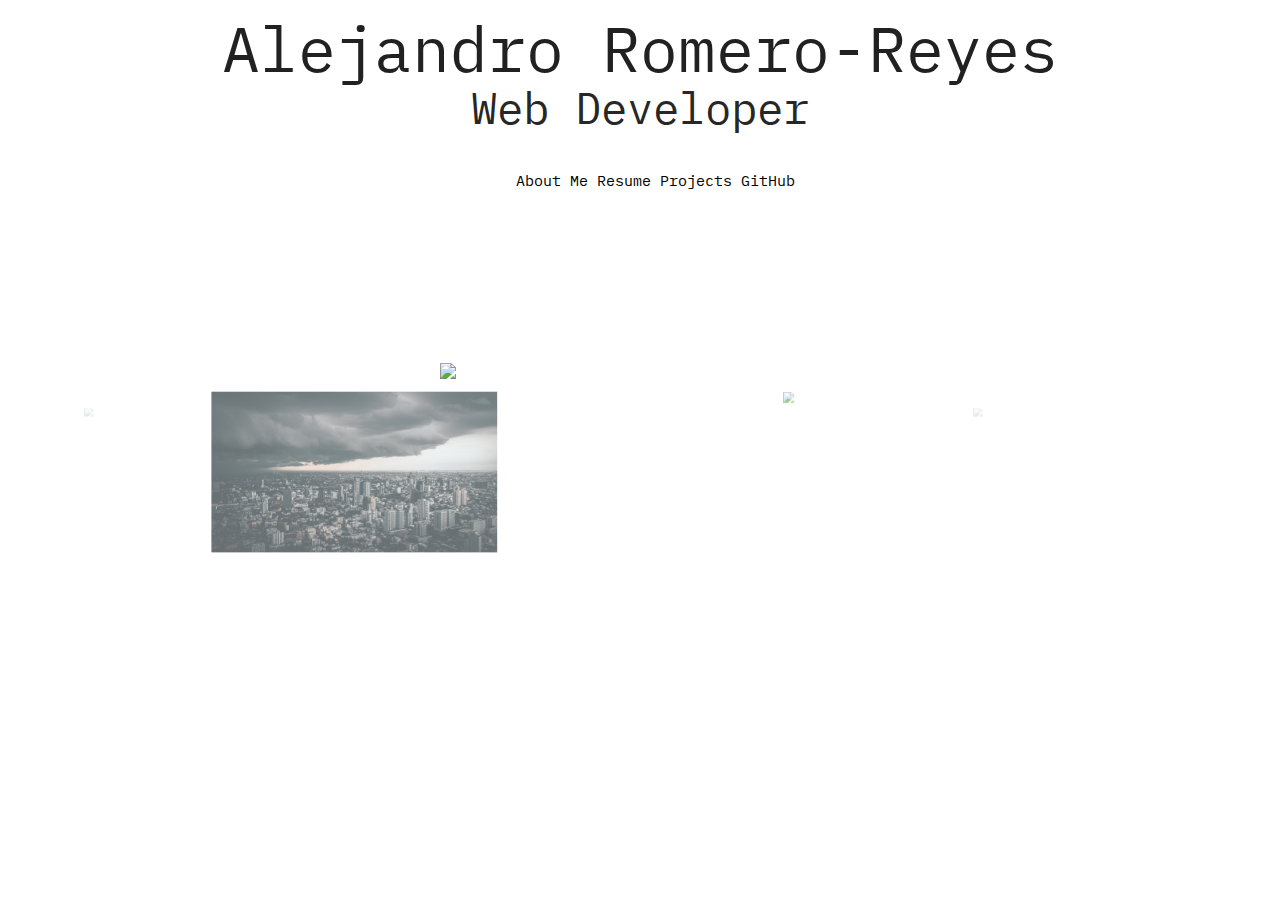
==== index.html @ 16e90a5e "Added Image folder, index.html, and style.css" ====
<!DOCTYPE html>
<html>
<head>
	<title>Alejandro Romero-Reyes</title>
	<link href="https://fonts.googleapis.com/css2?family=IBM+Plex+Mono:wght@100&display=swap" rel="stylesheet">
	<link rel="stylesheet" type="text/css" href="style.css">
	<meta name="viewport" content="width=device-width, initial-scale=1.0"/>
	<link rel="stylesheet" href="https://cdnjs.cloudflare.com/ajax/libs/materialize/1.0.0/css/materialize.min.css" integrity="sha512-UJfAaOlIRtdR+0P6C3KUoTDAxVTuy3lnSXLyLKlHYJlcSU8Juge/mjeaxDNMlw9LgeIotgz5FP8eUQPhX1q10A==" crossorigin="anonymous" />
	<style type="text/css">
		*{
			margin: 0;
			padding: 0;
		}

	.carousel {
		height: 500px;
		align-content: center;
	}
	.carousel .carousel-item {
		width: 400px;
	}
	</style>
</head>
<body>
	<h1 class="small" id="Name">Alejandro Romero-Reyes</h1>
	<h3 class="small" id="WD">Web Developer</h3>
	<div>
		<nav id="NavBar">
			<a class="links" href>About Me</a>
			<a class="links" href>Resume</a>
			<a class="links" href>Projects</a>
			<a class="links" href>GitHub</a>
			<a class="links" href><Contact</a>
		</nav>
	</div>
	
	<div class="page">
		<div class="carousel ">
			<a class="carousel-item" href=""><img src="./images/1.jpg"></a>
			<a class="carousel-item" href="#one!"><img src="./images/2.jpg"></a>
			<a class="carousel-item" href="#one!"><img src="./images/3.jpg"></a>
			<a class="carousel-item" href="#one!"><img src="./images/4.jpg"></a>
			<a class="carousel-item" href="#one!"><img src="./images/5.jpg"></a>
		</div>
  	</div>
  	<script src="https://cdnjs.cloudflare.com/ajax/libs/jquery/3.6.0/jquery.min.js" integrity="sha512-894YE6QWD5I59HgZOGReFYm4dnWc1Qt5NtvYSaNcOP+u1T9qYdvdihz0PPSiiqn/+/3e7Jo4EaG7TubfWGUrMQ==" crossorigin="anonymous"></script>
  	<script src="https://cdnjs.cloudflare.com/ajax/libs/materialize/1.0.0/js/materialize.min.js" integrity="sha512-NiWqa2rceHnN3Z5j6mSAvbwwg3tiwVNxiAQaaSMSXnRRDh5C2mk/+sKQRw8qjV1vN4nf8iK2a0b048PnHbyx+Q==" crossorigin="anonymous"></script>    
	<script type="text/javascript">
		$(document).ready(function(){
			$('.carousel').carousel({
				indicators: true
			});
		});
	</script>
</body>
</html>
---- style.css ----
body{
	font-family: 'IBM Plex Mono', monospace;
    margin: 0;
    padding: 0;
}
.links{
    color: black !important;
}

*{
    margin: 0;
    padding: 0;
}

.carousel {
    height: 500px;
}

.carousel .carousel-item {
    width: 400px;

}
h1.small{
	line-height: 20%;
}


#Name{
	text-align: center;
}

#WD{
	text-align: center;
}

#NavBar{
	text-align: center;
    background-color: #ffffff !important;
    box-shadow: none !important;
    padding-left: 30px;
}
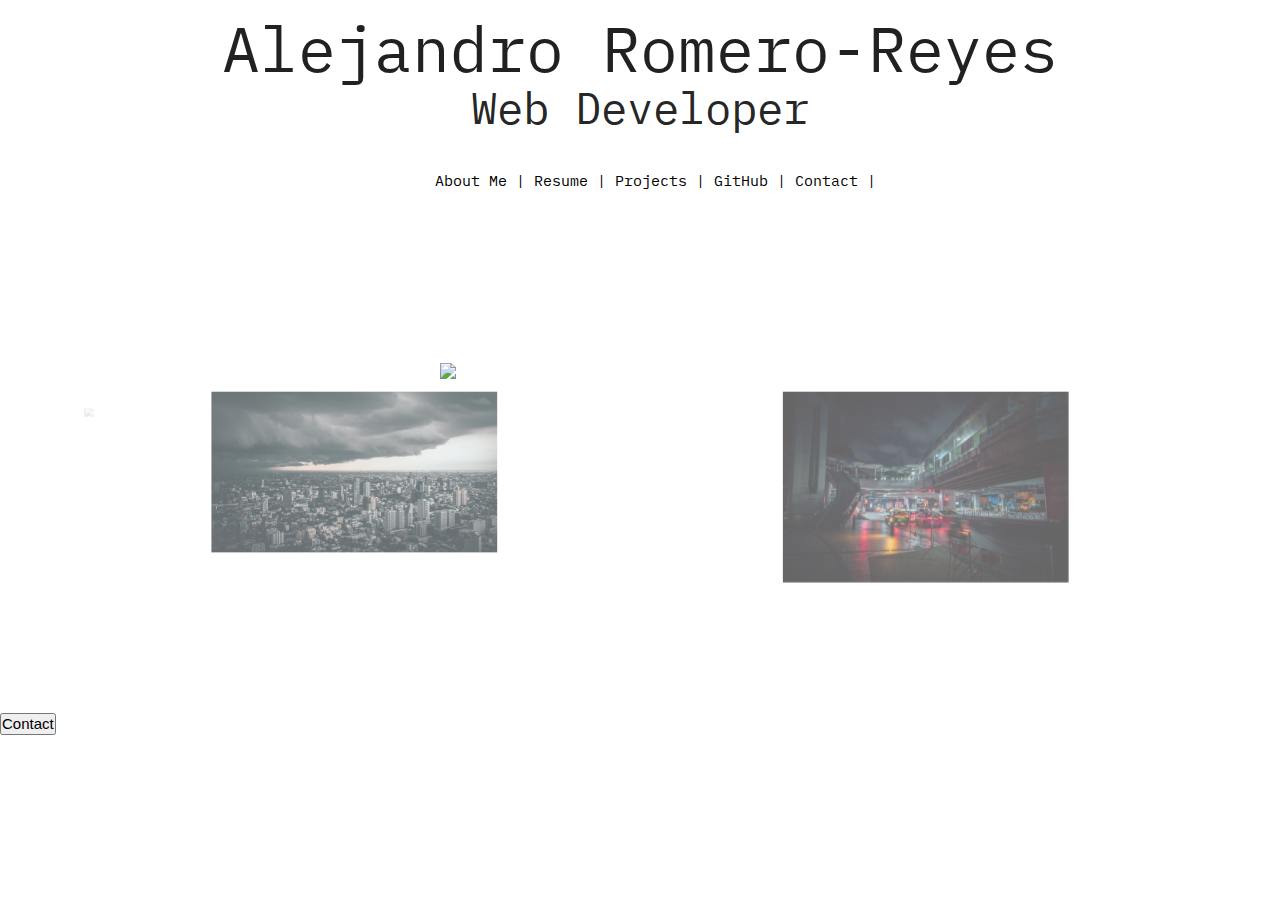
==== commit 02bab555: "Added contact button to homepage, added About Me page, and Resume page." ====
--- a/index.html
+++ b/index.html
@@ -26,11 +26,11 @@
 	<h3 class="small" id="WD">Web Developer</h3>
 	<div>
 		<nav id="NavBar">
-			<a class="links" href>About Me</a>
-			<a class="links" href>Resume</a>
-			<a class="links" href>Projects</a>
-			<a class="links" href>GitHub</a>
-			<a class="links" href><Contact</a>
+			<a class="links" href="aboutme.html">About Me |</a>
+			<a class="links" href="resume.html">Resume |</a>
+			<a class="links" href>Projects |</a>
+			<a class="links" href>GitHub |</a>
+			<a class="links" href>Contact |</a>
 		</nav>
 	</div>
 	
@@ -43,6 +43,11 @@
 			<a class="carousel-item" href="#one!"><img src="./images/5.jpg"></a>
 		</div>
   	</div>
+	<footer>
+		<div>
+			<button>Contact</button>
+		</div>
+	</footer>	
   	<script src="https://cdnjs.cloudflare.com/ajax/libs/jquery/3.6.0/jquery.min.js" integrity="sha512-894YE6QWD5I59HgZOGReFYm4dnWc1Qt5NtvYSaNcOP+u1T9qYdvdihz0PPSiiqn/+/3e7Jo4EaG7TubfWGUrMQ==" crossorigin="anonymous"></script>
   	<script src="https://cdnjs.cloudflare.com/ajax/libs/materialize/1.0.0/js/materialize.min.js" integrity="sha512-NiWqa2rceHnN3Z5j6mSAvbwwg3tiwVNxiAQaaSMSXnRRDh5C2mk/+sKQRw8qjV1vN4nf8iK2a0b048PnHbyx+Q==" crossorigin="anonymous"></script>    
 	<script type="text/javascript">
